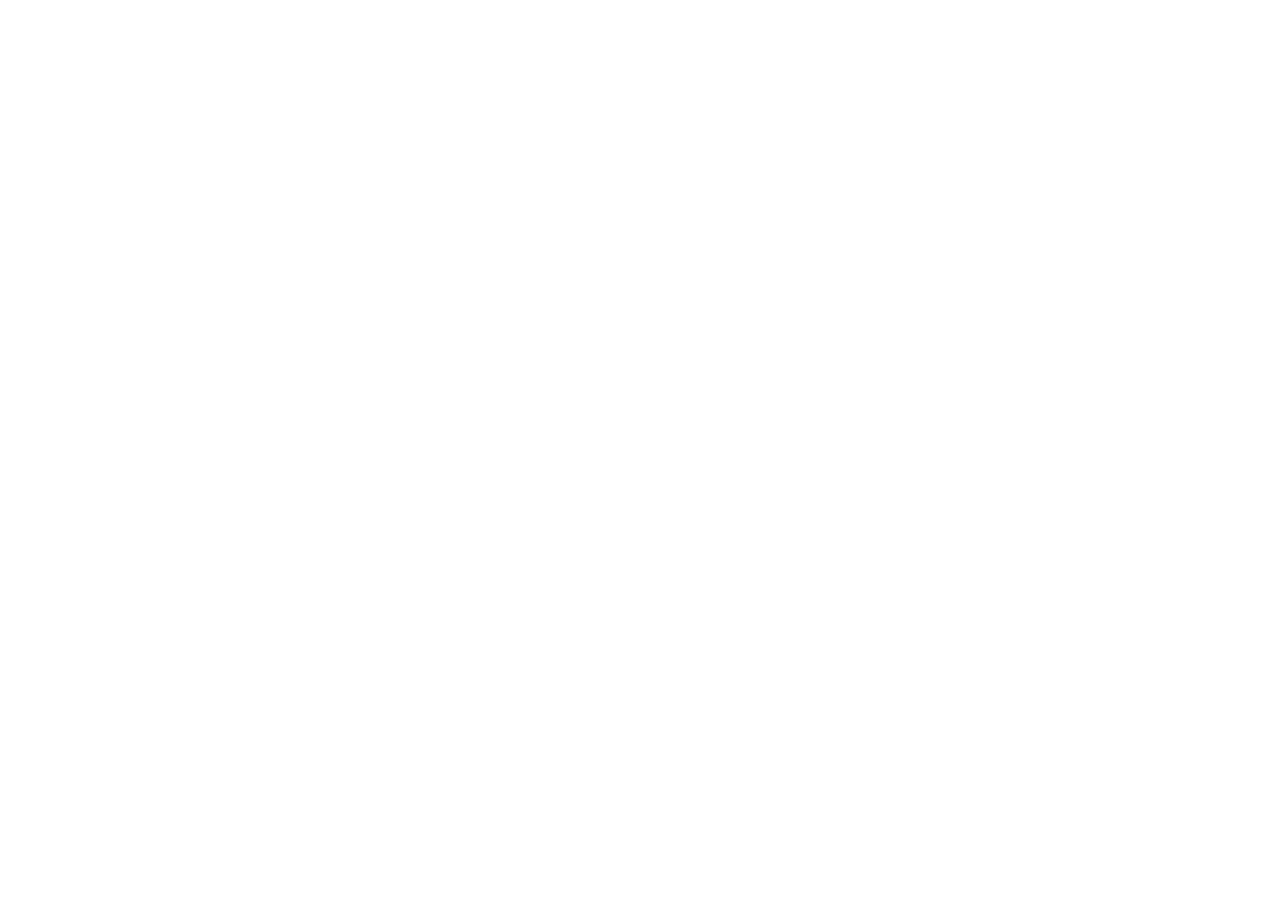
==== ejercicio1-html-y-css/index.html @ 57819d7d "Agrega el esqueleto del segundo ejercicio" ====
<!DOCTYPE html>
<html lang="en">
<head>
    <meta charset="UTF-8">
    <meta http-equiv="X-UA-Compatible" content="IE=edge">
    <meta name="viewport" content="width=device-width, initial-scale=1.0">
    <title>Mi Receta</title>
</head>
<body>

</body>
</html>
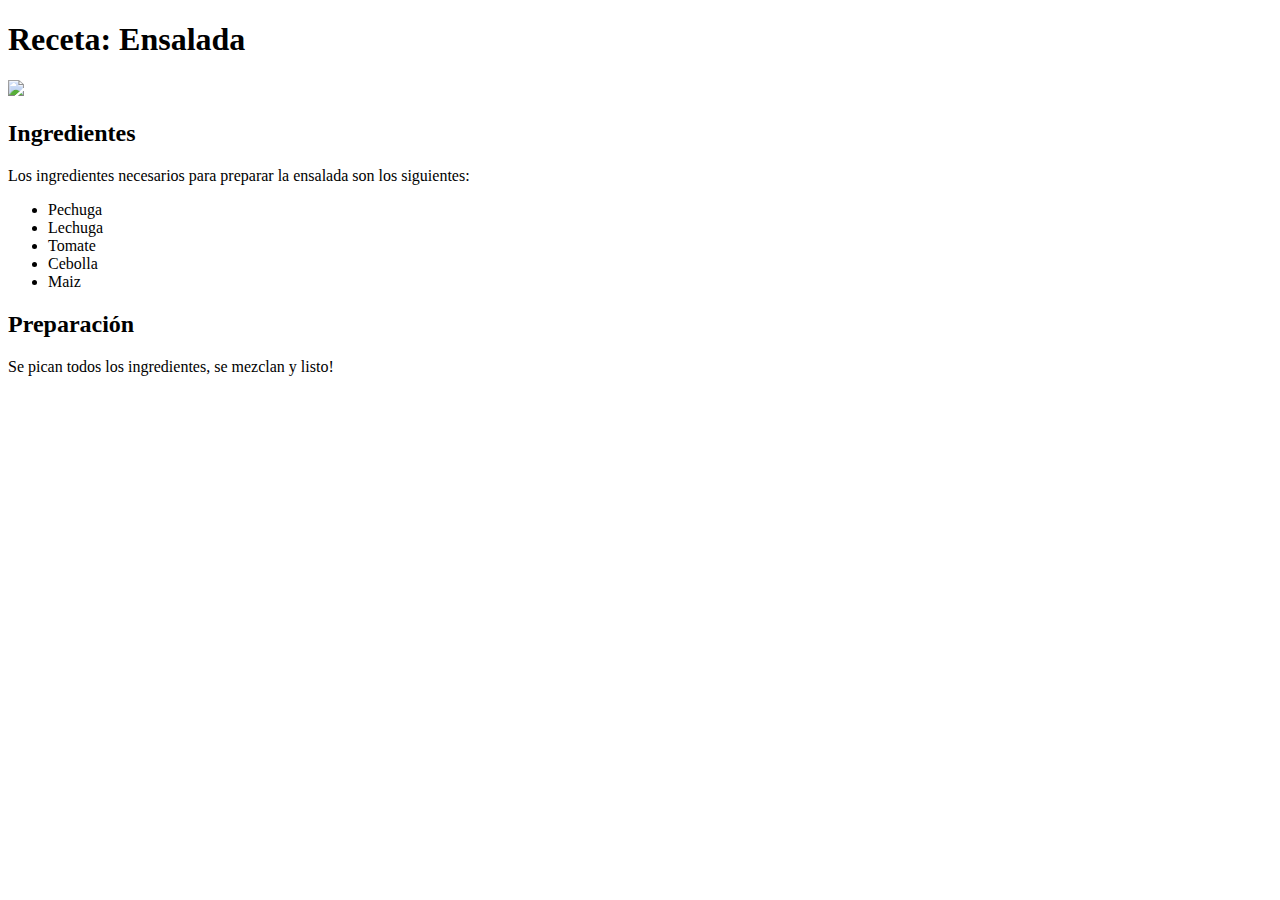
==== commit 8c22e73b: "Agrega el cuerpo HTML del segundo ejercicio" ====
--- a/ejercicio1-html-y-css/index.html
+++ b/ejercicio1-html-y-css/index.html
@@ -8,5 +8,18 @@
 </head>
 <body>
 
+    <h1>Receta: Ensalada</h1>
+    <img src="https://s3.amazonaws.com/makeitreal/salad.png">
+    <h2>Ingredientes</h2>
+    <p>Los ingredientes necesarios para preparar la ensalada son los siguientes:</p>
+    <ul>
+        <li>Pechuga</li>
+        <li>Lechuga</li>
+        <li>Tomate</li>
+        <li>Cebolla</li>
+        <li>Maiz</li>
+    </ul>
+    <h2>Preparación</h2>
+    <p>Se pican todos los ingredientes, se mezclan y listo!</p>
 </body>
 </html>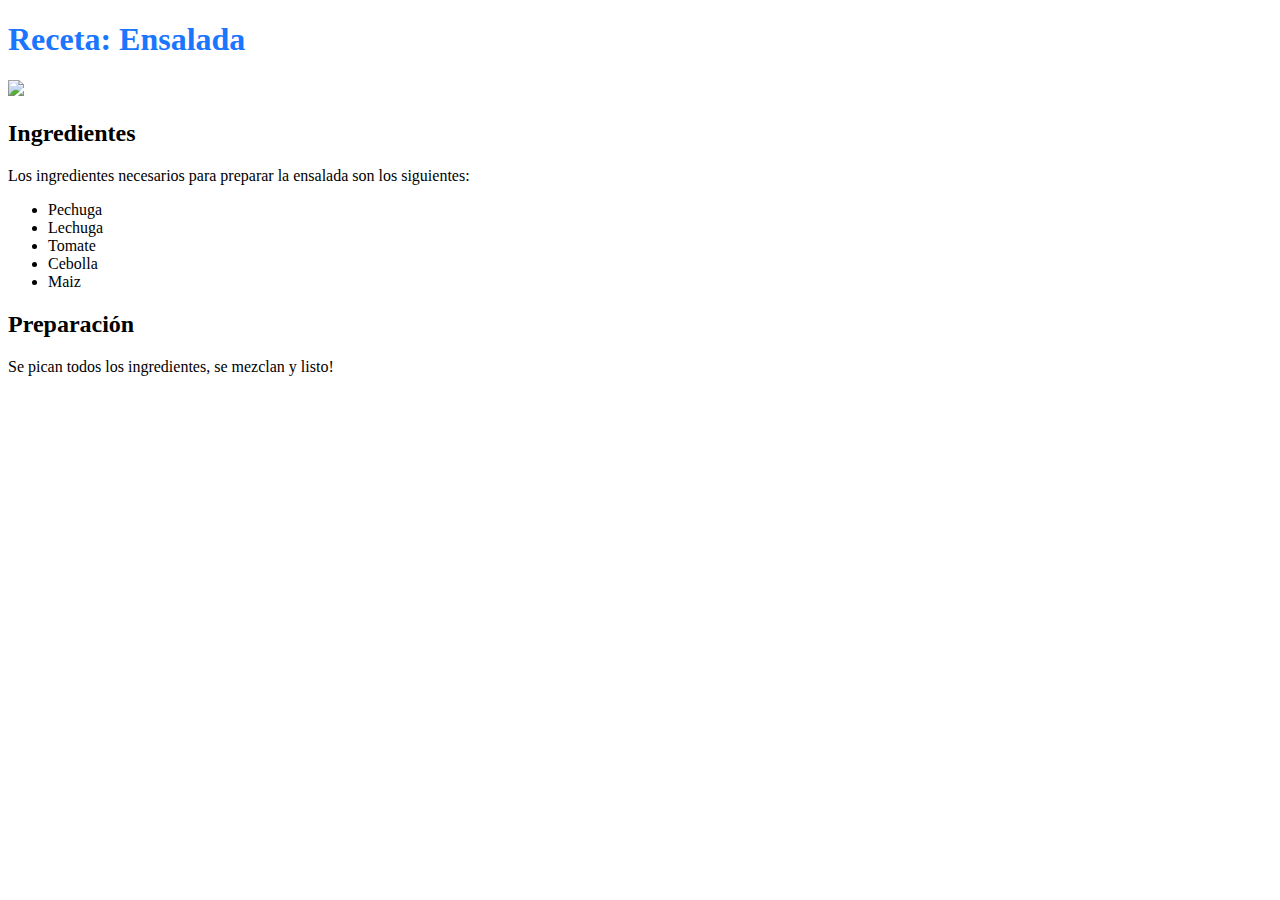
==== commit 5a80ba4a: "Agrega estilos al segundo ejercicio" ====
--- a/ejercicio1-html-y-css/index.html
+++ b/ejercicio1-html-y-css/index.html
@@ -5,6 +5,7 @@
     <meta http-equiv="X-UA-Compatible" content="IE=edge">
     <meta name="viewport" content="width=device-width, initial-scale=1.0">
     <title>Mi Receta</title>
+    <link rel="stylesheet" href="estilos.css">
 </head>
 <body>
 
--- a/ejercicio1-html-y-css/estilos.css
+++ b/ejercicio1-html-y-css/estilos.css
@@ -0,0 +1,3 @@
+h1 {
+    color: #1a75ff;
+}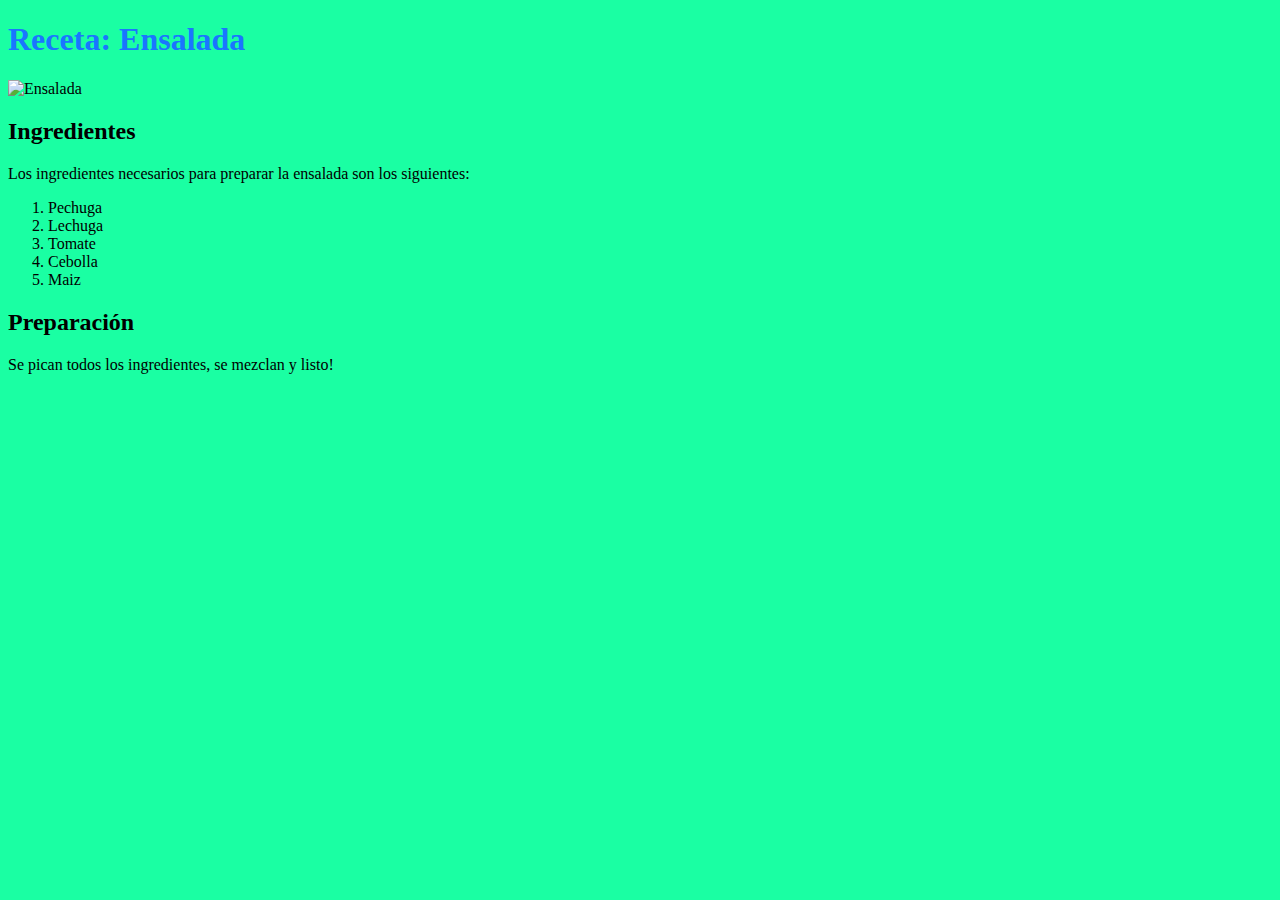
==== commit 1bf7bc4a: "Actualiza index.html y estilos.css" ====
--- a/ejercicio1-html-y-css/index.html
+++ b/ejercicio1-html-y-css/index.html
@@ -10,16 +10,16 @@
 <body>
 
     <h1>Receta: Ensalada</h1>
-    <img src="https://s3.amazonaws.com/makeitreal/salad.png">
+    <img src="https://s3.amazonaws.com/makeitreal/salad.png" alt="Ensalada" height="370" width="380">
     <h2>Ingredientes</h2>
     <p>Los ingredientes necesarios para preparar la ensalada son los siguientes:</p>
-    <ul>
+    <ol>
         <li>Pechuga</li>
         <li>Lechuga</li>
         <li>Tomate</li>
         <li>Cebolla</li>
         <li>Maiz</li>
-    </ul>
+    </ol>
     <h2>Preparación</h2>
     <p>Se pican todos los ingredientes, se mezclan y listo!</p>
 </body>
--- a/ejercicio1-html-y-css/estilos.css
+++ b/ejercicio1-html-y-css/estilos.css
@@ -1,3 +1,7 @@
+body { 
+	background-color: #1affa3; 
+}
+
 h1 {
     color: #1a75ff;
-}+}
